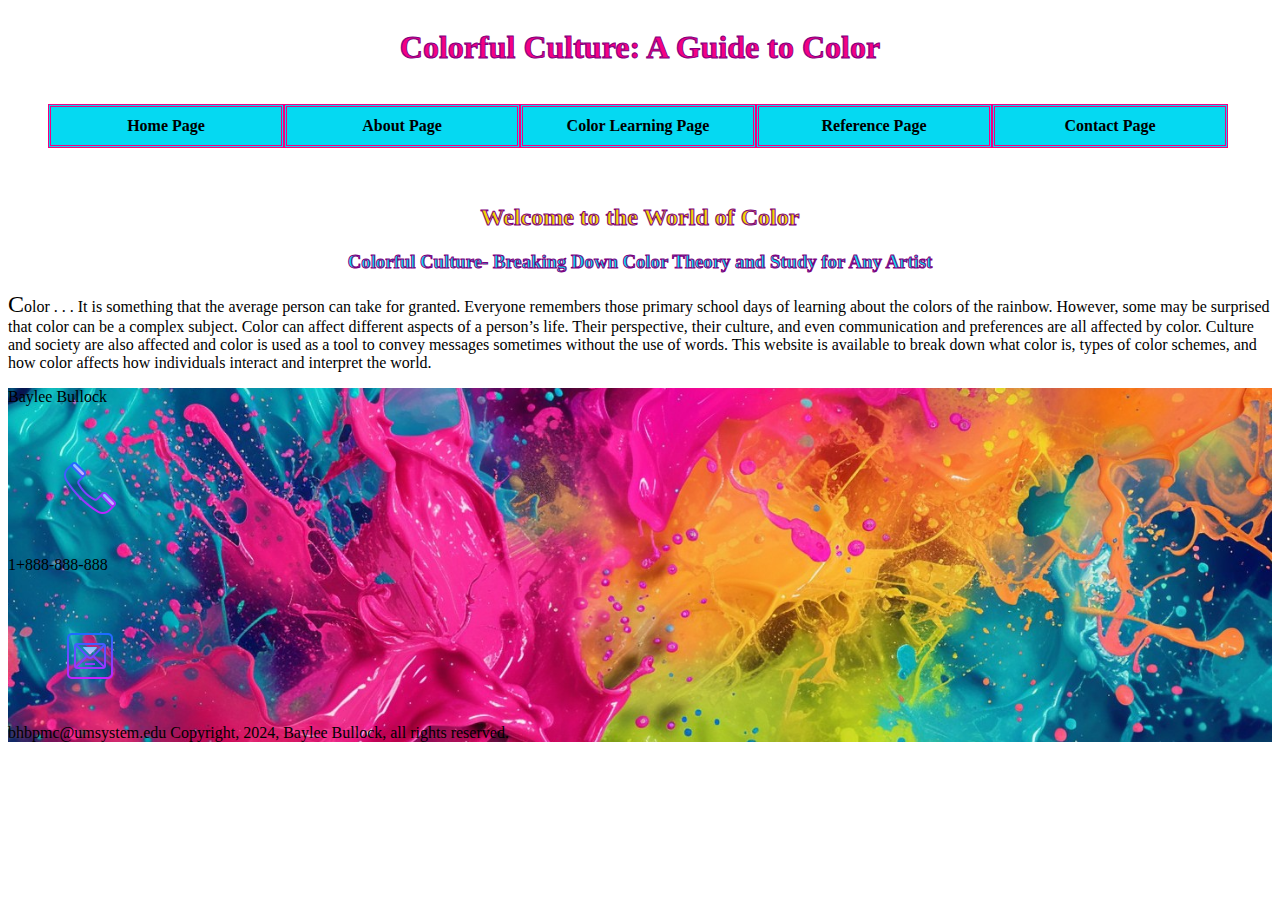
==== islt_7310/index.html @ 23da8f40 "Add files via upload" ====
<!--

    *****************************************************************************
    
    Title:  Home Page
    
    Use:  To inform audience of purpose of website.
    
    Author:  Baylee Bullock
    
    School/Term:  Mizzou, Summer 2024
    
    Developed: Jun 16, 2024
    
    Tested: July 7, 2024 Passed Chrome Browser and Safari.
    
    ******************************************************************************
    
    -->
<!DOCTYPE html>
<html lang="en-US">
    <head>
    
                <meta charset="utf-8">
    
                <title>Home Page</title>

                <link rel="stylesheet"
                href="style.css">

                <link rel="stylesheet"
                href="nav.css">

                <meta name="viewport" content="width=device-width, initial-scale=1">

                <link type="image/png" sizes="16x16" rel="icon" href="icons8-art-16.png">




    
    </head>
    
    <body>
        <div class="wrapper">
        <header><h1>Colorful Culture: A Guide to Color</h1></header>
       <nav id="nav_menu">

        <ul>
            <li><a class="active" href="index.html">Home Page</a></li>   
            <li><a href="about.html">About Page</a></li>
            <li><a href="learn.html">Color Learning Page</a>
                <ul>
                    <li>Link 1</li>
                    <li>Link 2</li>
                    <li>Link 3</li>
                </ul>
            </li> 
            <li><a href="reflection.html">Reference Page</a></li>
            <li><a href="#contact.html">Contact Page</a></li>
            </ul></nav><br><br></div>

    
        <h2>Welcome to the World of Color</h2>
        <h3>Colorful Culture- Breaking Down Color Theory and Study for Any Artist</h3>
        <main><p>Color . . . It is something that the average person can take for granted. Everyone remembers those primary school days of learning about the colors of the rainbow. However, some may be surprised that color can be a complex subject. Color can affect different aspects of a person’s life. Their perspective, their culture, and even communication and preferences are all affected by color. Culture and society are also affected and color is used as a tool to convey messages sometimes without the use of words. This website is available to break down what color is, types of color schemes, and how color affects how individuals interact and interpret the world.</p></main>
        <div class="footer">
        <footer>Baylee Bullock
            <div class="zoom">
            <img src="icons8-phone-64.png"> </div> 1+888-888-888
            <div class="zoom">
            <img src="icons8-mail-64.png"> </div> bhbpmc@umsystem.edu
            
            Copyright, 2024, Baylee Bullock, all rights reserved.
        </footer>
       </div>
    </body>
    </html>
---- islt_7310/style.css ----
font-face { font-family: "Prata", serif;
    font-weight: 400;
    font-style: normal;
  src: url(Prata-Regular.ttf);}

h1 {color: #F50083;}
h1 {text-align:center; font-family: "Prata";}
h1 {-webkit-text-stroke-width: 1px; -webkit-text-stroke-color: purple;}
h2 {text-align: center; font-family: "Prata";}
h2 {color: #F2D605}
h2 {-webkit-text-stroke-width: 1px; -webkit-text-stroke-color: purple;}
h3 {text-align: center; font-family: "Prata";}
h3 {color: #05D9F2;}
h3 {-webkit-text-stroke-width: 1px; -webkit-text-stroke-color: purple;}
main p:first-child::first-letter {font-size: 150%;}
.apa-reference {padding-left: 36pt;
text-indent: -36pt;}
.wrapper {display:grid}
blockquote {text-align: center;}
blockquote {display: block; padding: 5px 5px 5px 5px; text-decoration: solid; color: black; background-color: #05D9F2;}

/* For mobile phones: */
[class*="col-"] {
    width: 100%;
  }

  @media only screen and (min-width: 600px) {
    /* For tablets: */
    .col-s-1 {width: 8.33%;}
    .col-s-2 {width: 16.66%;}
    .col-s-3 {width: 25%;}
    .col-s-4 {width: 33.33%;}
    .col-s-5 {width: 41.66%;}
    .col-s-6 {width: 50%;}
    .col-s-7 {width: 58.33%;}
    .col-s-8 {width: 66.66%;}
    .col-s-9 {width: 75%;}
    .col-s-10 {width: 83.33%;}
    .col-s-11 {width: 91.66%;}
    .col-s-12 {width: 100%;}
  }

  @media only screen and (min-width: 768px) {
    /* For desktop: */
    .col-1 {width: 8.33%;}
    .col-2 {width: 16.66%;}
    .col-3 {width: 25%;}
    .col-4 {width: 33.33%;}
    .col-5 {width: 41.66%;}
    .col-6 {width: 50%;}
    .col-7 {width: 58.33%;}
    .col-8 {width: 66.66%;}
    .col-9 {width: 75%;}
    .col-10 {width: 83.33%;}
    .col-11 {width: 91.66%;}
    .col-12 {width: 100%;}
  }

  @media print {#header, #footer,#nav {display: none}
*:before,
*:after {color: black; font-style: serif;}
}
  @page {margin: 1in}

.footer {background-image: url(StockCake-Vibrant\ Color\ Explosion_1720555175.jpg); 
  background-position: center center;
  background-repeat: no-repeat;
  background-size: cover;}

.zoom {
  transition: transform .2s;
  width: 50px;
  height: 50px;
  margin: 50px;
}
.zoom:hover {
  transform: scale(1.5);
}
---- islt_7310/nav.css ----
#nav_menu ul {list-style-type: none;}
#nav_menu ul li {float:left;}
#nav_menu ul li a {
    text-align: center;
    display: block;
    width: 210px;
    padding: 10px 10px 10px 10px;
    text-decoration: none;
    background-color: #05D9F2;
    color: black;
    font-weight: bold;
    border: 3px double #F50083;}

a:link {color:  #F50083;
    text-decoration: none; border: 3px double #F50083;}
    a:hover {color: #F2D605;
    text-decoration: none;}
    li > ul {display: none}
    li:hover ul {display: block; position: absolute;background-color:#05D9F2;margin:0; padding: 10px 10px 10px 10px;border: 3px double #F50083; }
    li:hover ul li a:link{display: block;margin-bottom:-30px;}
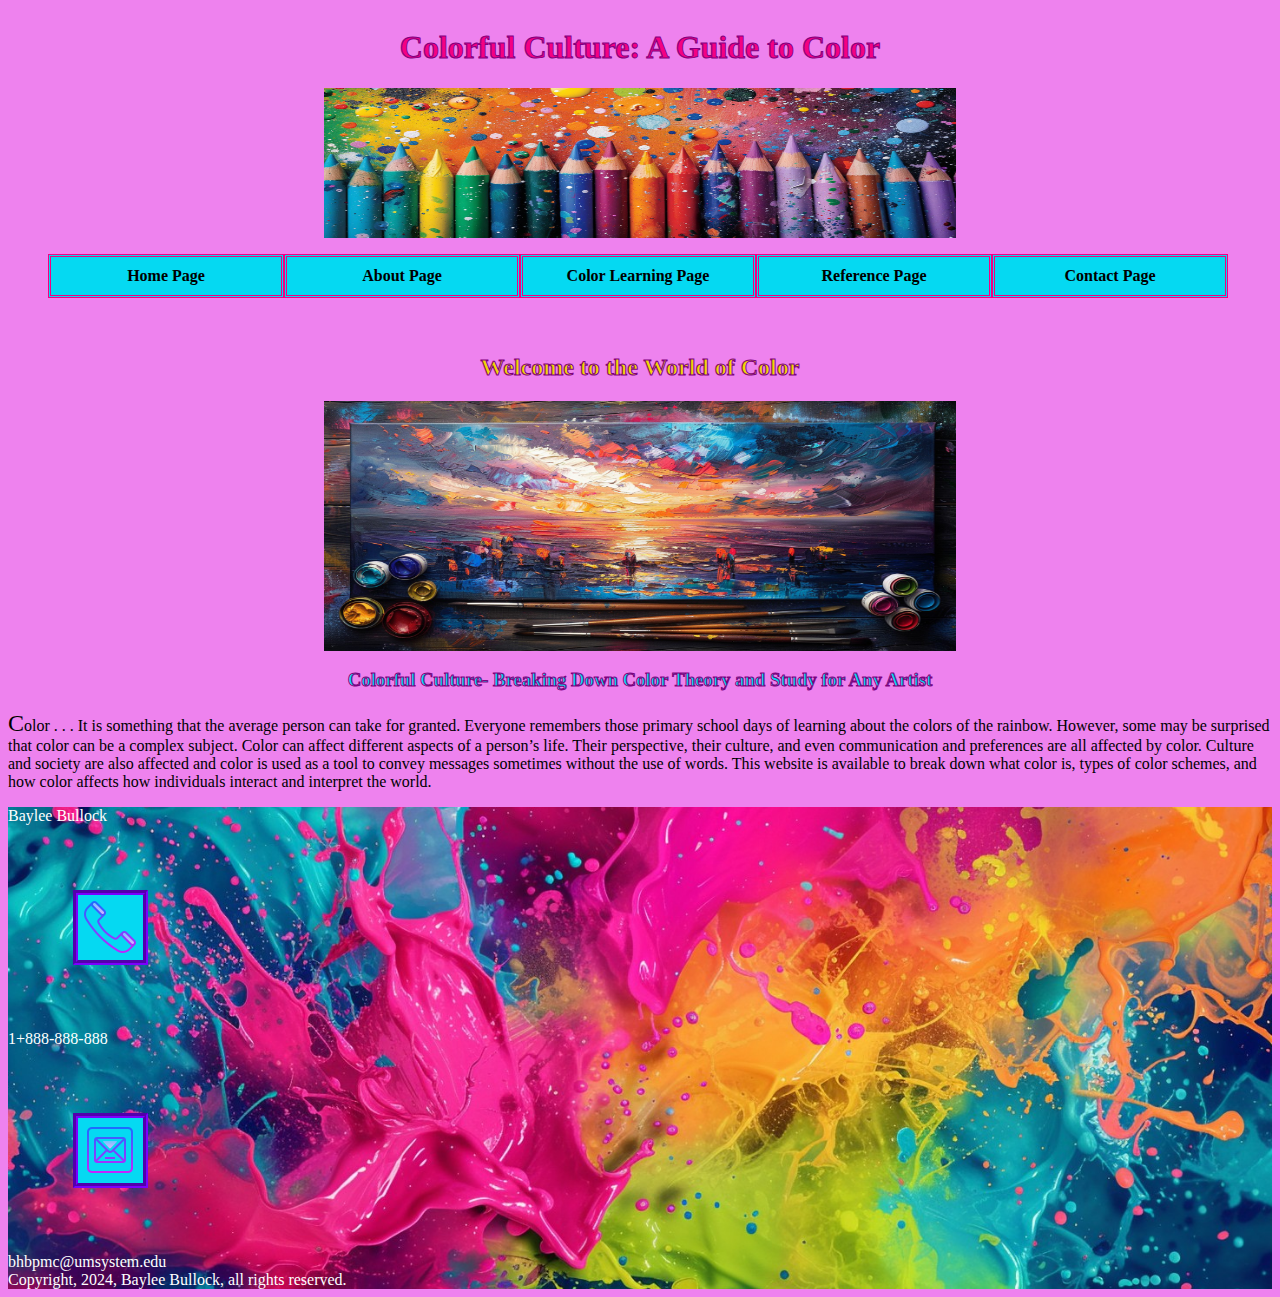
==== commit f4ac6572: "Add files via upload" ====
--- a/islt_7310/index.html
+++ b/islt_7310/index.html
@@ -12,7 +12,7 @@
     
     Developed: Jun 16, 2024
     
-    Tested: July 7, 2024 Passed Chrome Browser and Safari.
+    Tested: July 11, 2024 Passed Chrome Browser and Safari.
     
     ******************************************************************************
     
@@ -20,7 +20,9 @@
 <!DOCTYPE html>
 <html lang="en-US">
     <head>
-    
+        <style>
+            body {background-color: violet;}
+            </style>
                 <meta charset="utf-8">
     
                 <title>Home Page</title>
@@ -44,6 +46,7 @@
     <body>
         <div class="wrapper">
         <header><h1>Colorful Culture: A Guide to Color</h1></header>
+    <img src="StockCake-Colorful Creative Burst_1720810635.jpg" height="150px" width="200px" class="center">
        <nav id="nav_menu">
 
         <ul>
@@ -62,17 +65,16 @@
 
     
         <h2>Welcome to the World of Color</h2>
+        <img src="StockCake-Vibrant Sunset Painting_1720893699.jpg" height="250px" width="200px" class="center">
         <h3>Colorful Culture- Breaking Down Color Theory and Study for Any Artist</h3>
         <main><p>Color . . . It is something that the average person can take for granted. Everyone remembers those primary school days of learning about the colors of the rainbow. However, some may be surprised that color can be a complex subject. Color can affect different aspects of a person’s life. Their perspective, their culture, and even communication and preferences are all affected by color. Culture and society are also affected and color is used as a tool to convey messages sometimes without the use of words. This website is available to break down what color is, types of color schemes, and how color affects how individuals interact and interpret the world.</p></main>
         <div class="footer">
-        <footer>Baylee Bullock
-            <div class="zoom">
-            <img src="icons8-phone-64.png"> </div> 1+888-888-888
-            <div class="zoom">
-            <img src="icons8-mail-64.png"> </div> bhbpmc@umsystem.edu
-            
-            Copyright, 2024, Baylee Bullock, all rights reserved.
-        </footer>
+            <footer> <div class="font">Baylee Bullock</div>
+                <div class="zoom">
+                    <img src="icons8-phone-64.png"> </div><div class="font">1+888-888-888</div>
+                <div class="zoom">
+                    <img src="icons8-mail-64.png"> </div><div class="font">bhbpmc@umsystem.edu</div>
+               <div class="font">Copyright, 2024, Baylee Bullock, all rights reserved.</div></footer>
        </div>
     </body>
     </html>--- a/islt_7310/style.css
+++ b/islt_7310/style.css
@@ -18,6 +18,7 @@
 .wrapper {display:grid}
 blockquote {text-align: center;}
 blockquote {display: block; padding: 5px 5px 5px 5px; text-decoration: solid; color: black; background-color: #05D9F2;}
+blockquote {border:rgb(123, 0, 255) 5px groove;}
 
 /* For mobile phones: */
 [class*="col-"] {
@@ -69,10 +70,18 @@
 
 .zoom {
   transition: transform .2s;
-  width: 50px;
-  height: 50px;
-  margin: 50px;
+  background-color: #05D9F2;
+  width: 65px;
+  height: 65px;
+  margin: 65px;
+  border: rgb(123, 0, 255) 5px groove;
 }
 .zoom:hover {
   transform: scale(1.5);
-}+}
+.font {color:white}
+
+.center {display: block;
+  margin-left: auto;
+margin-right: auto;
+width: 50%;}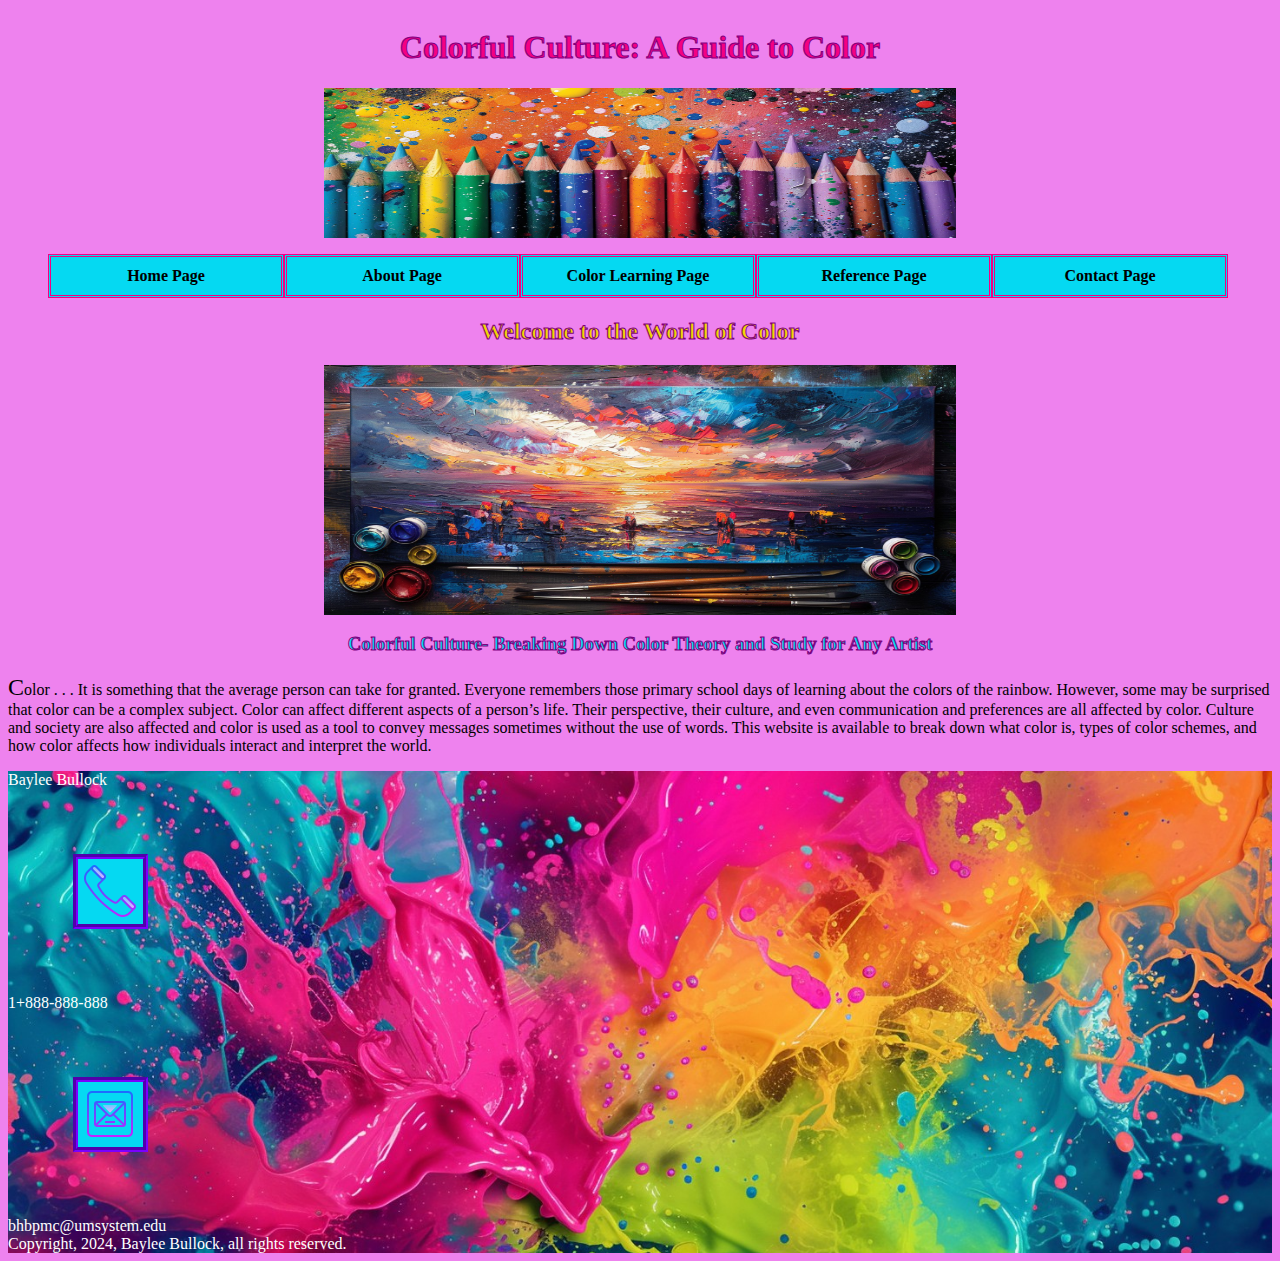
==== commit fc2fb938: "Add files via upload" ====
--- a/islt_7310/index.html
+++ b/islt_7310/index.html
@@ -54,14 +54,14 @@
             <li><a href="about.html">About Page</a></li>
             <li><a href="learn.html">Color Learning Page</a>
                 <ul>
-                    <li>Link 1</li>
-                    <li>Link 2</li>
-                    <li>Link 3</li>
+                    <li><a href="#Basics of Color">Basics of Color</a></li>
+                    <li><a href="#Color Schemes">Color Schemes</a></li>
+                    <li><a href="#Color Theory and the World">Color Theory and the World</a></li>
                 </ul>
             </li> 
             <li><a href="reflection.html">Reference Page</a></li>
             <li><a href="#contact.html">Contact Page</a></li>
-            </ul></nav><br><br></div>
+            </ul></nav></div>
 
     
         <h2>Welcome to the World of Color</h2>
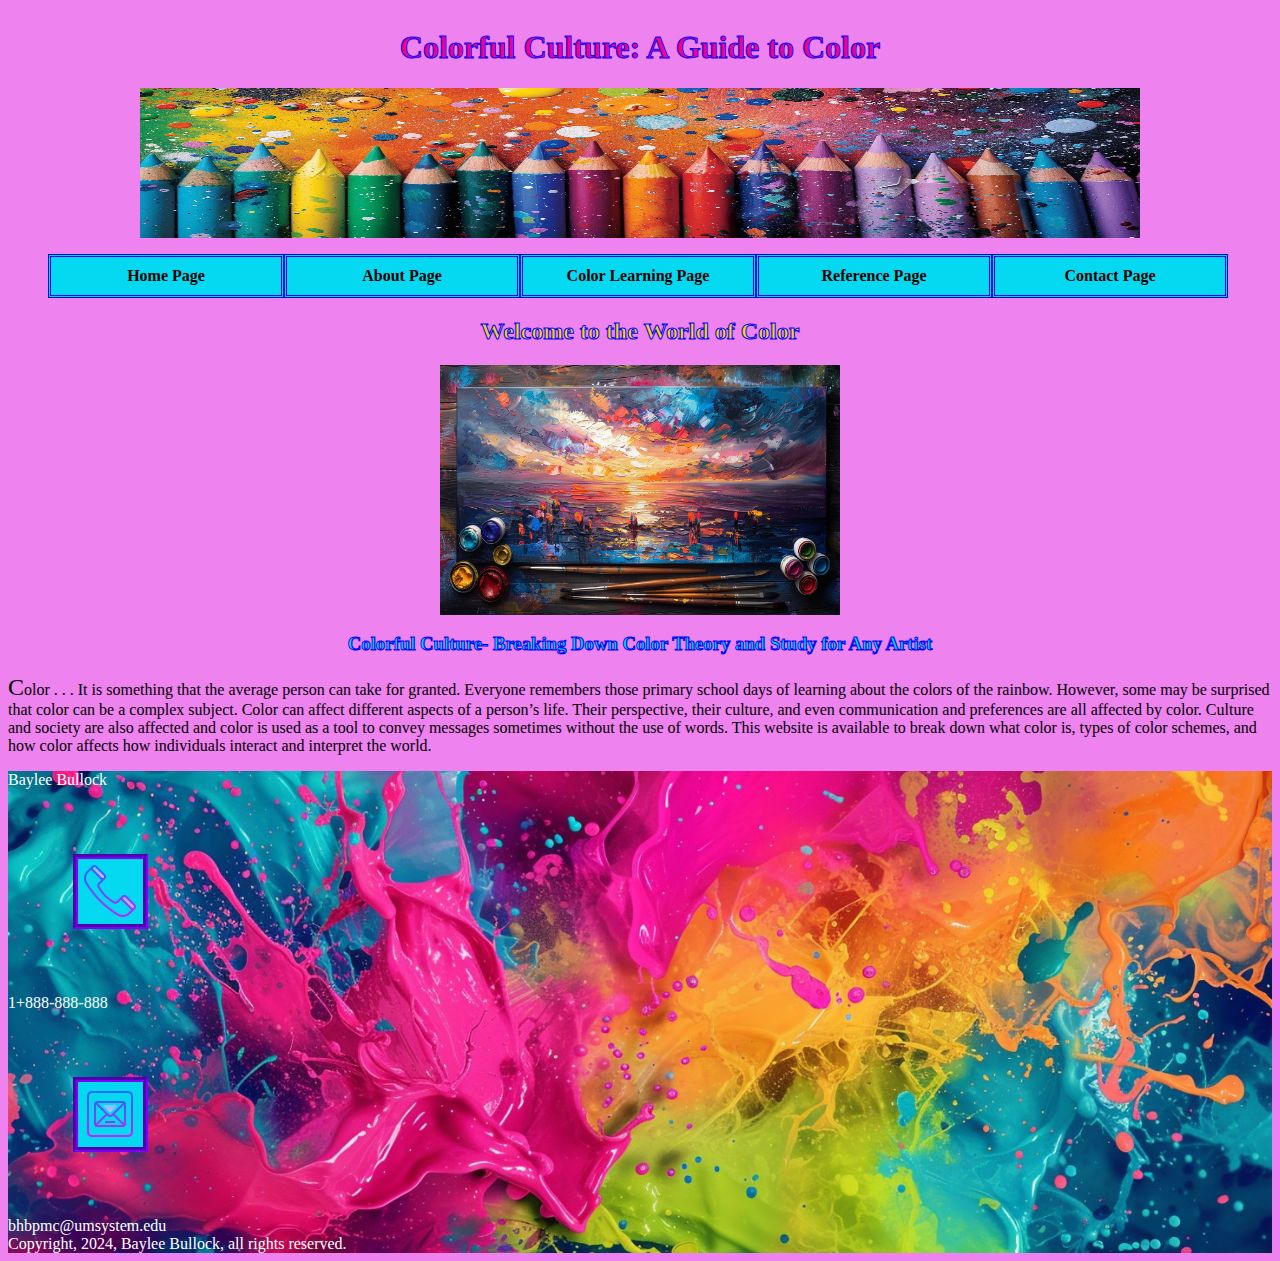
==== commit fd3896da: "Add files via upload" ====
--- a/islt_7310/index.html
+++ b/islt_7310/index.html
@@ -46,7 +46,7 @@
     <body>
         <div class="wrapper">
         <header><h1>Colorful Culture: A Guide to Color</h1></header>
-    <img src="StockCake-Colorful Creative Burst_1720810635.jpg" height="150px" width="200px" class="center">
+    <img src="StockCake-Colorful Creative Burst_1720810635.jpg" height="150px" width="1000px" class="center">
        <nav id="nav_menu">
 
         <ul>
@@ -65,7 +65,7 @@
 
     
         <h2>Welcome to the World of Color</h2>
-        <img src="StockCake-Vibrant Sunset Painting_1720893699.jpg" height="250px" width="200px" class="center">
+        <img src="StockCake-Vibrant Sunset Painting_1720893699.jpg" height="250px" width="400px" class="center">
         <h3>Colorful Culture- Breaking Down Color Theory and Study for Any Artist</h3>
         <main><p>Color . . . It is something that the average person can take for granted. Everyone remembers those primary school days of learning about the colors of the rainbow. However, some may be surprised that color can be a complex subject. Color can affect different aspects of a person’s life. Their perspective, their culture, and even communication and preferences are all affected by color. Culture and society are also affected and color is used as a tool to convey messages sometimes without the use of words. This website is available to break down what color is, types of color schemes, and how color affects how individuals interact and interpret the world.</p></main>
         <div class="footer">
--- a/islt_7310/style.css
+++ b/islt_7310/style.css
@@ -5,13 +5,13 @@
 
 h1 {color: #F50083;}
 h1 {text-align:center; font-family: "Prata";}
-h1 {-webkit-text-stroke-width: 1px; -webkit-text-stroke-color: purple;}
+h1 {-webkit-text-stroke-width: 1px; -webkit-text-stroke-color: blue;}
 h2 {text-align: center; font-family: "Prata";}
 h2 {color: #F2D605}
-h2 {-webkit-text-stroke-width: 1px; -webkit-text-stroke-color: purple;}
+h2 {-webkit-text-stroke-width: 1px; -webkit-text-stroke-color: blue;}
 h3 {text-align: center; font-family: "Prata";}
 h3 {color: #05D9F2;}
-h3 {-webkit-text-stroke-width: 1px; -webkit-text-stroke-color: purple;}
+h3 {-webkit-text-stroke-width: 1px; -webkit-text-stroke-color: blue;}
 main p:first-child::first-letter {font-size: 150%;}
 .apa-reference {padding-left: 36pt;
 text-indent: -36pt;}
@@ -64,7 +64,7 @@
   @page {margin: 1in}
 
 .footer {background-image: url(StockCake-Vibrant\ Color\ Explosion_1720555175.jpg); 
-  background-position: center center;
+  background-position: center;
   background-repeat: no-repeat;
   background-size: cover;}
 
@@ -83,5 +83,39 @@
 
 .center {display: block;
   margin-left: auto;
-margin-right: auto;
-width: 50%;}+margin-right: auto;}
+
+
+/* Style inputs with type="text", select elements and textareas */
+input[type=text], select, textarea {
+  width: 100%; /* Full width */
+  padding: 12px; /* Some padding */ 
+  border: 1px solid #ccc; /* Gray border */
+  border-radius: 4px; /* Rounded borders */
+  box-sizing: border-box; /* Make sure that padding and width stays in place */
+  margin-top: 6px; /* Add a top margin */
+  margin-bottom: 16px; /* Bottom margin */
+  resize: vertical /* Allow the user to vertically resize the textarea (not horizontally) */
+}
+
+/* Style the submit button with a specific background color etc */
+input[type=submit] {
+  background-color: #04AA6D;
+  color: white;
+  padding: 12px 20px;
+  border: none;
+  border-radius: 4px;
+  cursor: pointer;
+}
+
+/* When moving the mouse over the submit button, add a darker green color */
+input[type=submit]:hover {
+  background-color: #45a049;
+}
+
+/* Add a background color and some padding around the form */
+.container {
+  border-radius: 5px;
+  background-color: #f2f2f2;
+  padding: 20px;
+}--- a/islt_7310/nav.css
+++ b/islt_7310/nav.css
@@ -9,10 +9,10 @@
     background-color: #05D9F2;
     color: black;
     font-weight: bold;
-    border: 3px double #F50083;}
+    border: 3px double blue;}
 
-a:link {color:  #F50083;
-    text-decoration: none; border: 3px double #F50083;}
+a:link {color:  blue;
+    text-decoration: none; border: 3px double blue;}
     a:hover {color: #F2D605;
     text-decoration: none;}
     li > ul {display: none}
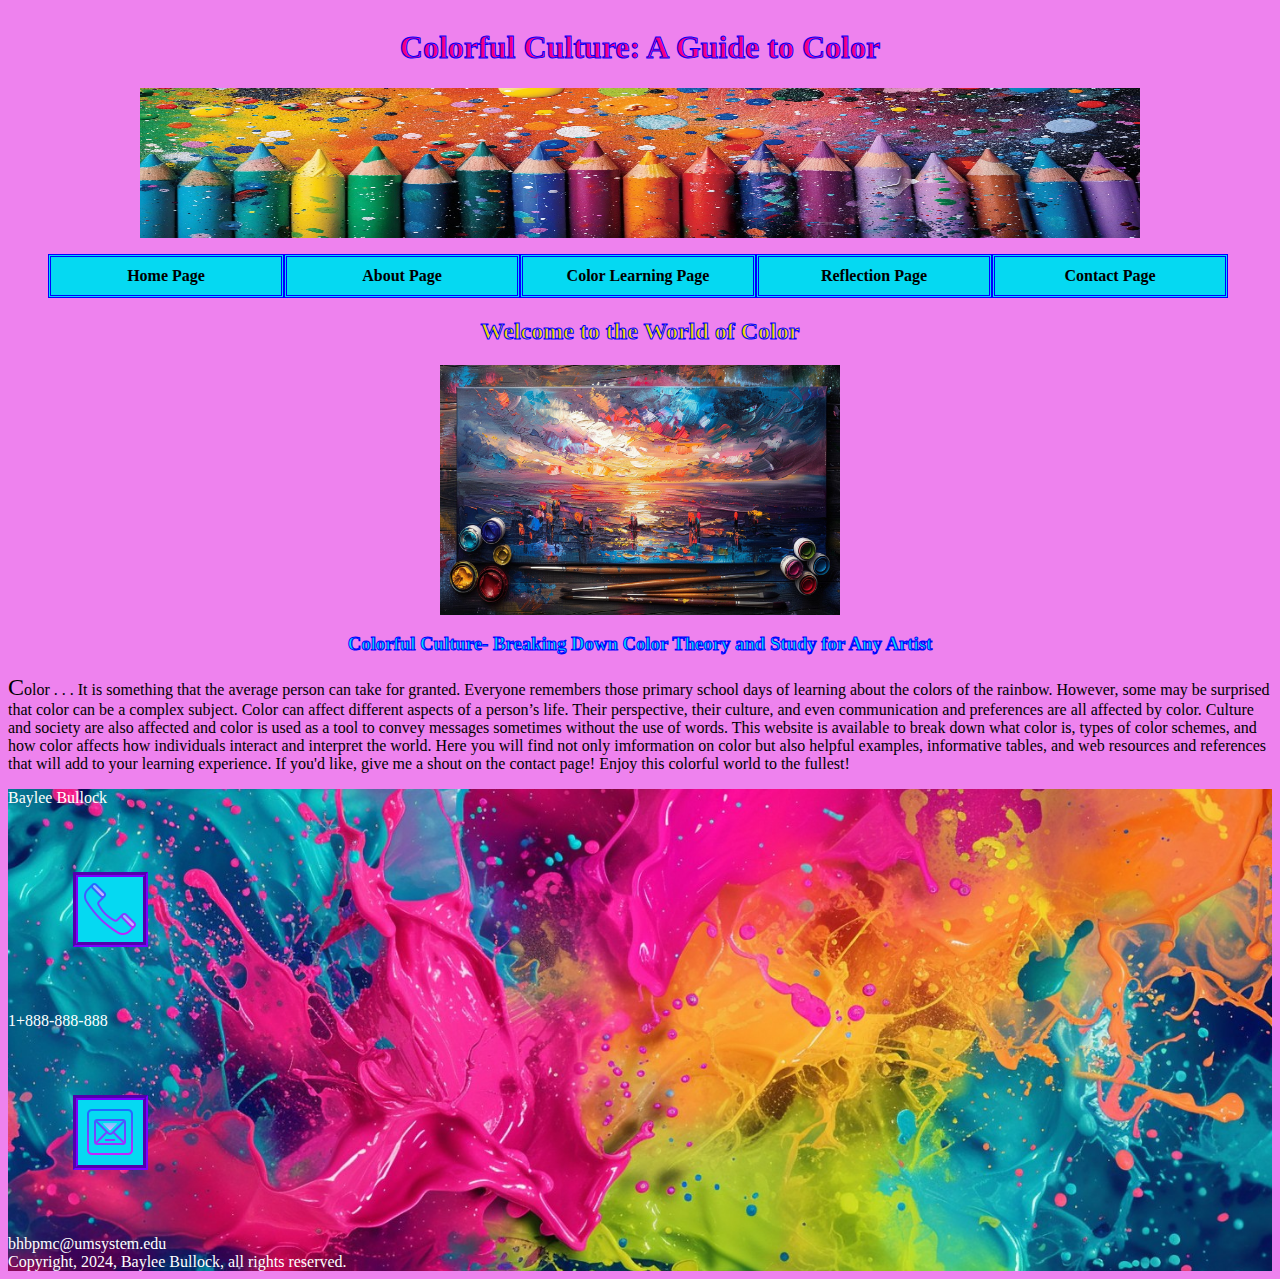
==== commit 7e13fe51: "Add files via upload" ====
--- a/islt_7310/index.html
+++ b/islt_7310/index.html
@@ -12,7 +12,7 @@
     
     Developed: Jun 16, 2024
     
-    Tested: July 11, 2024 Passed Chrome Browser and Safari.
+    Tested: July 18, 2024 Passed Chrome Browser and Safari.
     
     ******************************************************************************
     
@@ -37,37 +37,37 @@
 
                 <link type="image/png" sizes="16x16" rel="icon" href="icons8-art-16.png">
 
-
-
-
-    
     </head>
     
     <body>
         <div class="wrapper">
-        <header><h1>Colorful Culture: A Guide to Color</h1></header>
-    <img src="StockCake-Colorful Creative Burst_1720810635.jpg" height="150px" width="1000px" class="center">
-       <nav id="nav_menu">
-
-        <ul>
-            <li><a class="active" href="index.html">Home Page</a></li>   
-            <li><a href="about.html">About Page</a></li>
-            <li><a href="learn.html">Color Learning Page</a>
+            <header><h1>Colorful Culture: A Guide to Color</h1></header>
+            <img src="StockCake-Colorful Creative Burst_1720810635.jpg" height="150px" width="1000px" class="center">
+            <nav id="nav_menu">
                 <ul>
-                    <li><a href="#Basics of Color">Basics of Color</a></li>
-                    <li><a href="#Color Schemes">Color Schemes</a></li>
-                    <li><a href="#Color Theory and the World">Color Theory and the World</a></li>
-                </ul>
-            </li> 
-            <li><a href="reflection.html">Reference Page</a></li>
-            <li><a href="#contact.html">Contact Page</a></li>
-            </ul></nav></div>
-
+                    <li><a class="active" href="index.html">Home Page</a></li>   
+                    <li><a href="about.html">About Page</a></li>
+                    <li><a href="learn.html">Color Learning Page</a>
+                        <ul>
+                            <div class="dropdown">
+                                <button class="dropbtn">Sections</button>
+                                <div class="dropdown-content">
+                                  <a href="Basics_of_Color">Basics of Color</a>
+                                  <a href="Color_Schemes">Color Schemes</a>
+                                  <a href="Color_Theory_and_the_World">Color Theory and the World</a>
+                                </div>
+                            </div>
+                        </ul>
+                    </li>
+                    <li><a href="reflection.html">Reflection Page</a></li>
+                    <li><a href="contact.html">Contact Page</a></li>
+                    </ul></nav></div>
     
         <h2>Welcome to the World of Color</h2>
         <img src="StockCake-Vibrant Sunset Painting_1720893699.jpg" height="250px" width="400px" class="center">
         <h3>Colorful Culture- Breaking Down Color Theory and Study for Any Artist</h3>
-        <main><p>Color . . . It is something that the average person can take for granted. Everyone remembers those primary school days of learning about the colors of the rainbow. However, some may be surprised that color can be a complex subject. Color can affect different aspects of a person’s life. Their perspective, their culture, and even communication and preferences are all affected by color. Culture and society are also affected and color is used as a tool to convey messages sometimes without the use of words. This website is available to break down what color is, types of color schemes, and how color affects how individuals interact and interpret the world.</p></main>
+    <main>
+        <p>Color . . . It is something that the average person can take for granted. Everyone remembers those primary school days of learning about the colors of the rainbow. However, some may be surprised that color can be a complex subject. Color can affect different aspects of a person’s life. Their perspective, their culture, and even communication and preferences are all affected by color. Culture and society are also affected and color is used as a tool to convey messages sometimes without the use of words. This website is available to break down what color is, types of color schemes, and how color affects how individuals interact and interpret the world. Here you will find not only imformation on color but also helpful examples, informative tables, and web resources and references that will add to your learning experience. If you'd like, give me a shout on the contact page! Enjoy this colorful world to the fullest!</p></main>
         <div class="footer">
             <footer> <div class="font">Baylee Bullock</div>
                 <div class="zoom">
--- a/islt_7310/style.css
+++ b/islt_7310/style.css
@@ -118,4 +118,51 @@
   border-radius: 5px;
   background-color: #f2f2f2;
   padding: 20px;
+}
+
+/* Style The Dropdown Button */
+.dropbtn {
+  background-color: #4CAF50;
+  color: white;
+  padding: 16px;
+  font-size: 16px;
+  border: none;
+  cursor: pointer;
+}
+
+/* The container <div> - needed to position the dropdown content */
+.dropdown {
+  position: relative;
+  display: inline-block;
+}
+
+/* Dropdown Content (Hidden by Default) */
+.dropdown-content {
+  display: none;
+  position: absolute;
+  background-color: #f9f9f9;
+  min-width: 160px;
+  box-shadow: 0px 8px 16px 0px rgba(0,0,0,0.2);
+  z-index: 1;
+}
+
+/* Links inside the dropdown */
+.dropdown-content a {
+  color: black;
+  padding: 12px 16px;
+  text-decoration: none;
+  display: block;
+}
+
+/* Change color of dropdown links on hover */
+.dropdown-content a:hover {background-color: #f1f1f1}
+
+/* Show the dropdown menu on hover */
+.dropdown:hover .dropdown-content {
+  display: block;
+}
+
+/* Change the background color of the dropdown button when the dropdown content is shown */
+.dropdown:hover .dropbtn {
+  background-color: #3e8e41;
 }--- a/islt_7310/nav.css
+++ b/islt_7310/nav.css
@@ -17,4 +17,5 @@
     text-decoration: none;}
     li > ul {display: none}
     li:hover ul {display: block; position: absolute;background-color:#05D9F2;margin:0; padding: 10px 10px 10px 10px;border: 3px double #F50083; }
-    li:hover ul li a:link{display: block;margin-bottom:-30px;}+    li:hover ul li a:link{display: block;margin-bottom:-30px;}
+
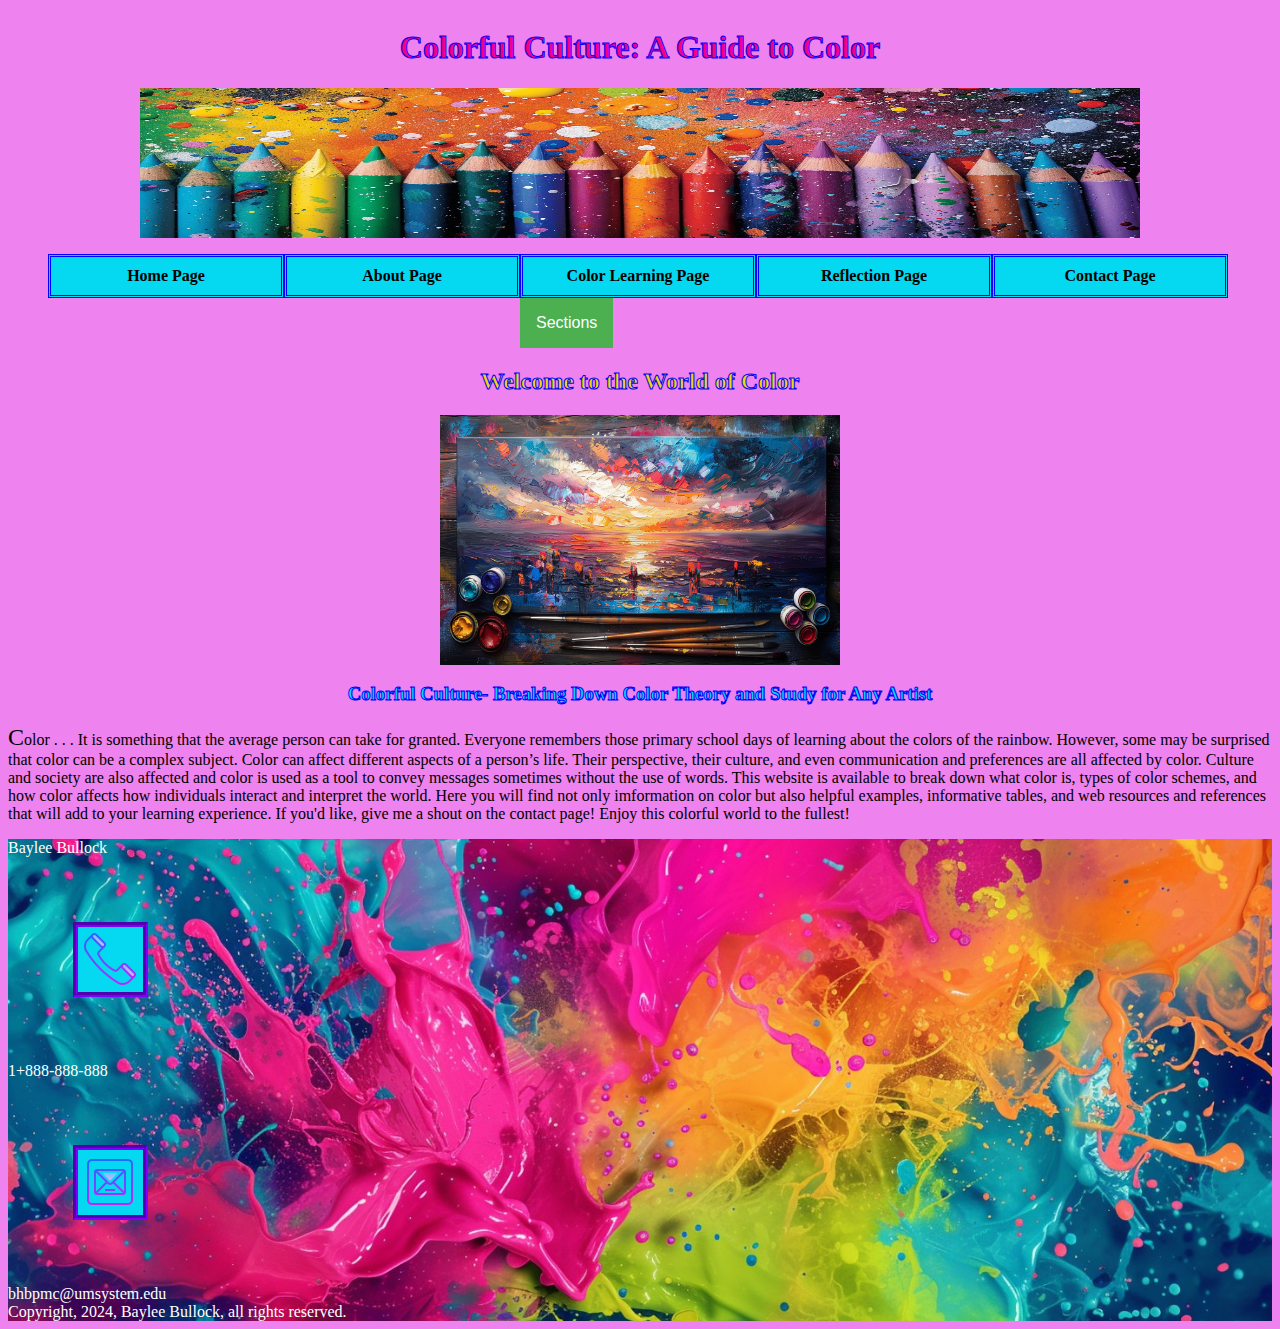
==== commit 26dc16b6: "Add files via upload" ====
--- a/islt_7310/index.html
+++ b/islt_7310/index.html
@@ -12,7 +12,7 @@
     
     Developed: Jun 16, 2024
     
-    Tested: July 18, 2024 Passed Chrome Browser and Safari.
+    Tested: July 21, 2024 Passed Chrome Browser and Safari.
     
     ******************************************************************************
     
@@ -42,38 +42,37 @@
     <body>
         <div class="wrapper">
             <header><h1>Colorful Culture: A Guide to Color</h1></header>
-            <img src="StockCake-Colorful Creative Burst_1720810635.jpg" height="150px" width="1000px" class="center">
+            <img src="StockCake-Colorful_Creative_Burst_1720810635.jpg" alt="Color Pencils" height="150" width="1000" class="center">
             <nav id="nav_menu">
                 <ul>
                     <li><a class="active" href="index.html">Home Page</a></li>   
                     <li><a href="about.html">About Page</a></li>
                     <li><a href="learn.html">Color Learning Page</a>
-                        <ul>
                             <div class="dropdown">
                                 <button class="dropbtn">Sections</button>
                                 <div class="dropdown-content">
-                                  <a href="Basics_of_Color">Basics of Color</a>
-                                  <a href="Color_Schemes">Color Schemes</a>
-                                  <a href="Color_Theory_and_the_World">Color Theory and the World</a>
+                                <a href="section1">Basics of Color</a>
+							    <a href="section2">Color Schemes</a>
+							    <a href="section3">Color Theory and the World</a>
+                                <a href="section4">Questions</a>
                                 </div>
                             </div>
-                        </ul>
                     </li>
                     <li><a href="reflection.html">Reflection Page</a></li>
                     <li><a href="contact.html">Contact Page</a></li>
                     </ul></nav></div>
     
         <h2>Welcome to the World of Color</h2>
-        <img src="StockCake-Vibrant Sunset Painting_1720893699.jpg" height="250px" width="400px" class="center">
+        <img src="StockCake-Vibrant_Sunset_Painting_1720893699.jpg" alt="Painting" height="250px" width="400px" class="center">
         <h3>Colorful Culture- Breaking Down Color Theory and Study for Any Artist</h3>
     <main>
         <p>Color . . . It is something that the average person can take for granted. Everyone remembers those primary school days of learning about the colors of the rainbow. However, some may be surprised that color can be a complex subject. Color can affect different aspects of a person’s life. Their perspective, their culture, and even communication and preferences are all affected by color. Culture and society are also affected and color is used as a tool to convey messages sometimes without the use of words. This website is available to break down what color is, types of color schemes, and how color affects how individuals interact and interpret the world. Here you will find not only imformation on color but also helpful examples, informative tables, and web resources and references that will add to your learning experience. If you'd like, give me a shout on the contact page! Enjoy this colorful world to the fullest!</p></main>
         <div class="footer">
             <footer> <div class="font">Baylee Bullock</div>
                 <div class="zoom">
-                    <img src="icons8-phone-64.png"> </div><div class="font">1+888-888-888</div>
+                    <img src="icons8-phone-64.png" alt="Phone Icon"> </div><div class="font">1+888-888-888</div>
                 <div class="zoom">
-                    <img src="icons8-mail-64.png"> </div><div class="font">bhbpmc@umsystem.edu</div>
+                    <img src="icons8-mail-64.png" alt="Email Icon"> </div><div class="font">bhbpmc@umsystem.edu</div>
                <div class="font">Copyright, 2024, Baylee Bullock, all rights reserved.</div></footer>
        </div>
     </body>
--- a/islt_7310/style.css
+++ b/islt_7310/style.css
@@ -1,7 +1,6 @@
 font-face { font-family: "Prata", serif;
     font-weight: 400;
-    font-style: normal;
-  src: url(Prata-Regular.ttf);}
+    font-style: normal;}
 
 h1 {color: #F50083;}
 h1 {text-align:center; font-family: "Prata";}
@@ -59,11 +58,11 @@
 
   @media print {#header, #footer,#nav {display: none}
 *:before,
-*:after {color: black; font-style: serif;}
+*:after {color: black; font-style: normal;}
 }
   @page {margin: 1in}
 
-.footer {background-image: url(StockCake-Vibrant\ Color\ Explosion_1720555175.jpg); 
+.footer {background-image: url(StockCake-Vibrant\_Color\_Explosion_1720555175.jpg); 
   background-position: center;
   background-repeat: no-repeat;
   background-size: cover;}
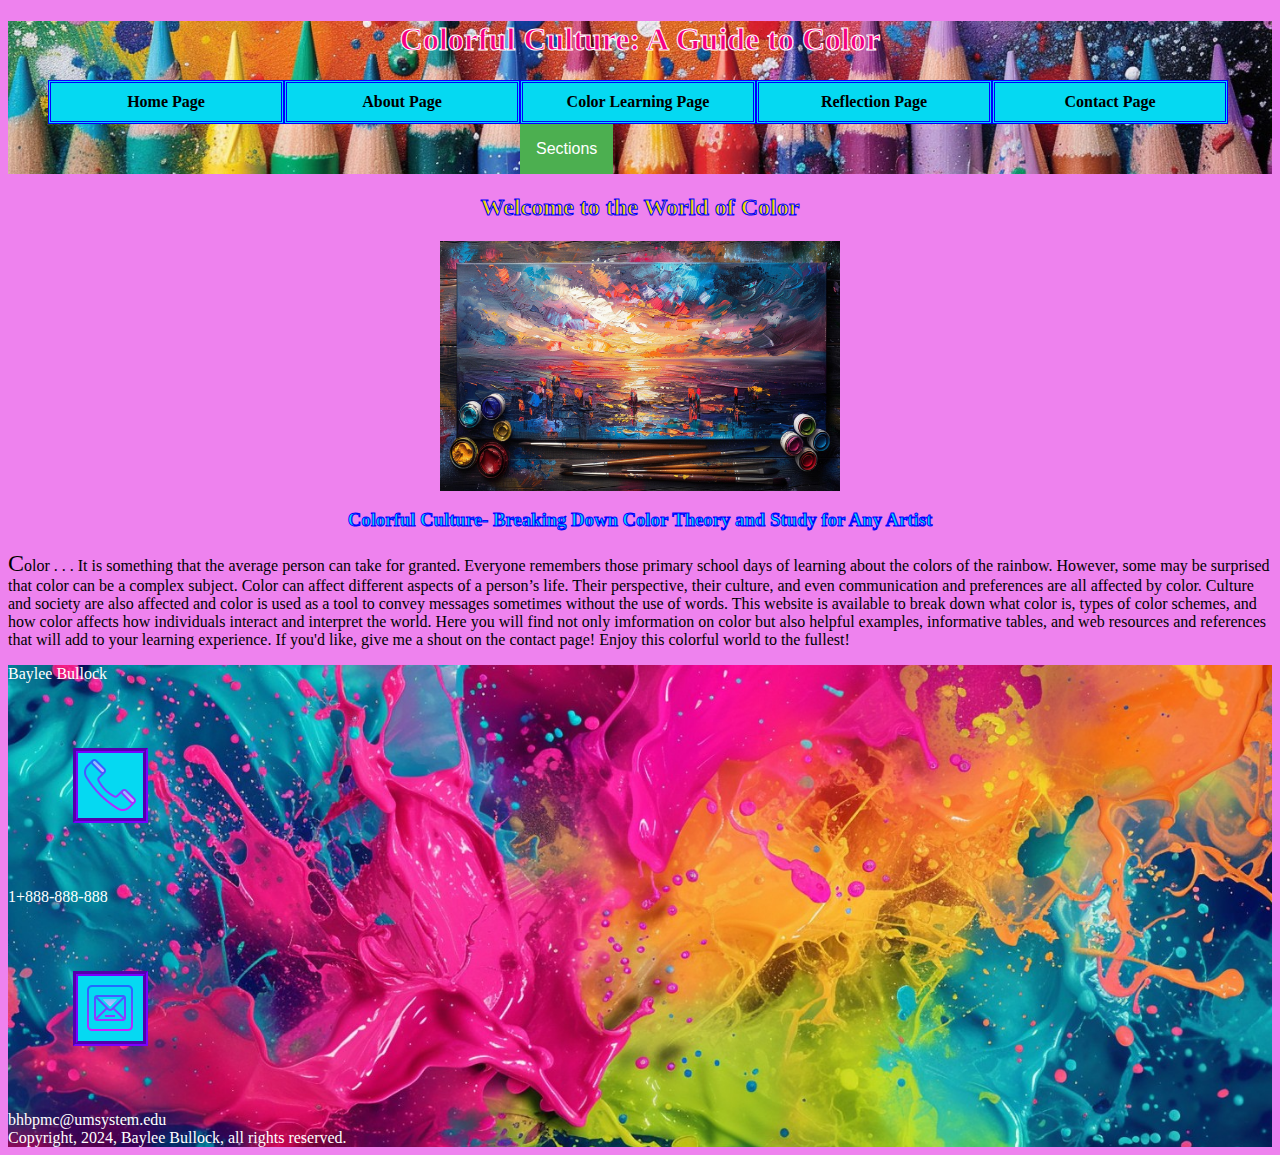
==== commit d100de6d: "Add files via upload" ====
--- a/islt_7310/index.html
+++ b/islt_7310/index.html
@@ -40,9 +40,9 @@
     </head>
     
     <body>
-        <div class="wrapper">
+        <div class="header">
             <header><h1>Colorful Culture: A Guide to Color</h1></header>
-            <img src="StockCake-Colorful_Creative_Burst_1720810635.jpg" alt="Color Pencils" height="150" width="1000" class="center">
+
             <nav id="nav_menu">
                 <ul>
                     <li><a class="active" href="index.html">Home Page</a></li>   
--- a/islt_7310/style.css
+++ b/islt_7310/style.css
@@ -3,8 +3,11 @@
     font-style: normal;}
 
 h1 {color: #F50083;}
-h1 {text-align:center; font-family: "Prata";}
-h1 {-webkit-text-stroke-width: 1px; -webkit-text-stroke-color: blue;}
+h1 {text-align:center; font-family: "Prata"; display:grid}
+h1 {-webkit-text-stroke-width: 1px; -webkit-text-stroke-color: white;}
+
+image {display: grid;}
+
 h2 {text-align: center; font-family: "Prata";}
 h2 {color: #F2D605}
 h2 {-webkit-text-stroke-width: 1px; -webkit-text-stroke-color: blue;}
@@ -66,6 +69,11 @@
   background-position: center;
   background-repeat: no-repeat;
   background-size: cover;}
+
+.header {background-image: url(StockCake-Colorful_Creative_Burst_1720810635.jpg);
+  background-position: center;
+background-repeat: no-repeat;
+background-size: cover;}
 
 .zoom {
   transition: transform .2s;
--- a/islt_7310/nav.css
+++ b/islt_7310/nav.css
@@ -1,4 +1,4 @@
-#nav_menu ul {list-style-type: none;}
+#nav_menu ul {list-style-type: none; display: flex;}
 #nav_menu ul li {float:left;}
 #nav_menu ul li a {
     text-align: center;
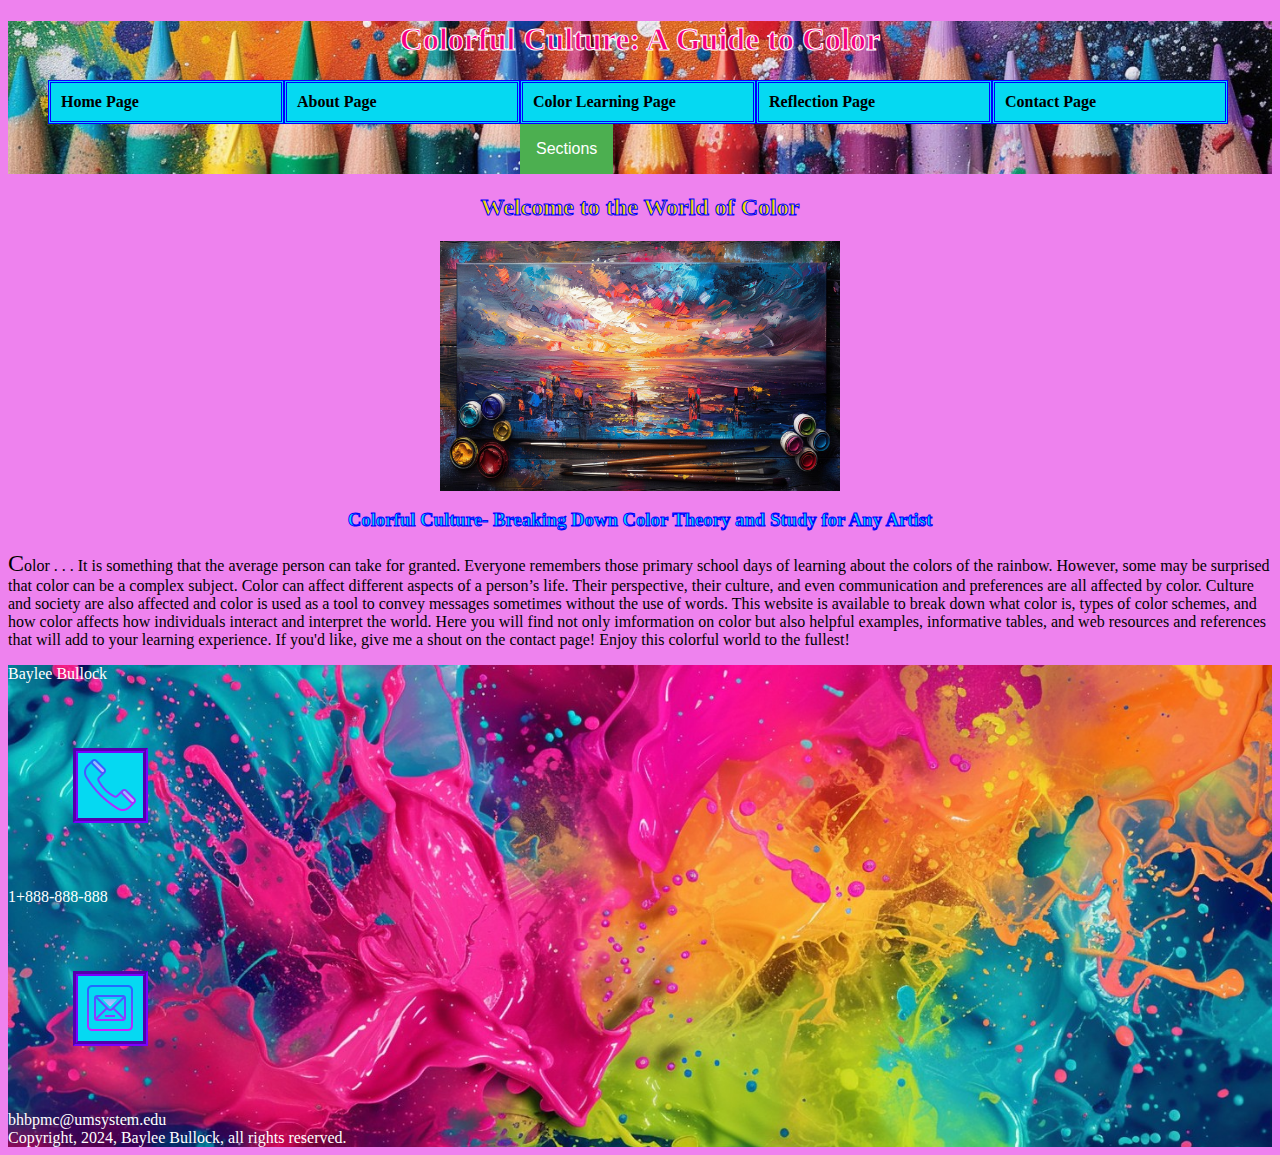
==== commit b5fadebf: "Add files via upload" ====
--- a/islt_7310/index.html
+++ b/islt_7310/index.html
@@ -51,10 +51,10 @@
                             <div class="dropdown">
                                 <button class="dropbtn">Sections</button>
                                 <div class="dropdown-content">
-                                <a href="section1">Basics of Color</a>
-							    <a href="section2">Color Schemes</a>
-							    <a href="section3">Color Theory and the World</a>
-                                <a href="section4">Questions</a>
+                                <a href="#section1">Basics of Color</a>
+							    <a href="#section2">Color Schemes</a>
+							    <a href="#section3">Color Theory and the World</a>
+                                <a href="#section4">Questions</a>
                                 </div>
                             </div>
                     </li>
--- a/islt_7310/nav.css
+++ b/islt_7310/nav.css
@@ -1,8 +1,11 @@
-#nav_menu ul {list-style-type: none; display: flex;}
-#nav_menu ul li {float:left;}
+#nav_menu ul {list-style-type: none; display: flex; flex-direction: auto; size: cover;}
+#nav_menu ul li {float:none;}
 #nav_menu ul li a {
+    margin: auto;
     text-align: center;
-    display: block;
+    display: flex;
+    justify-content: space-between;
+    align-items: center;
     width: 210px;
     padding: 10px 10px 10px 10px;
     text-decoration: none;
